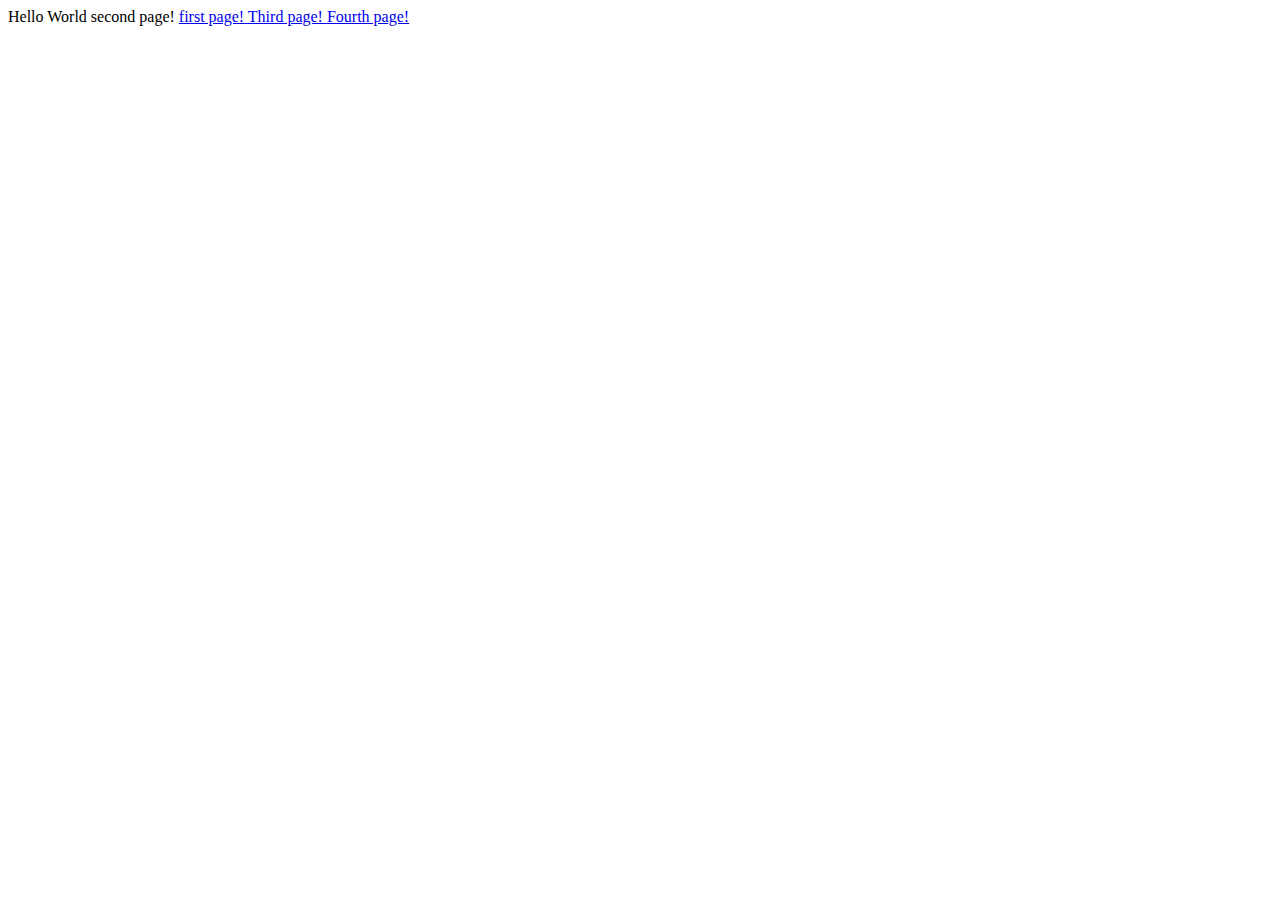
==== project0/index2.html @ df3e3559 "added links to multiple pages" ====
<!DOCTYPE html>
<html>

    <head>
        <title> My webpage! </title>
    </head>

    <body>
        Hello World second page!
        <a href = "index.html" > first page! </a>
        <a href = "index3.html" > Third page! </a>
        <a href = "index4.html" > Fourth page! </a>
    
    </body>

</html>
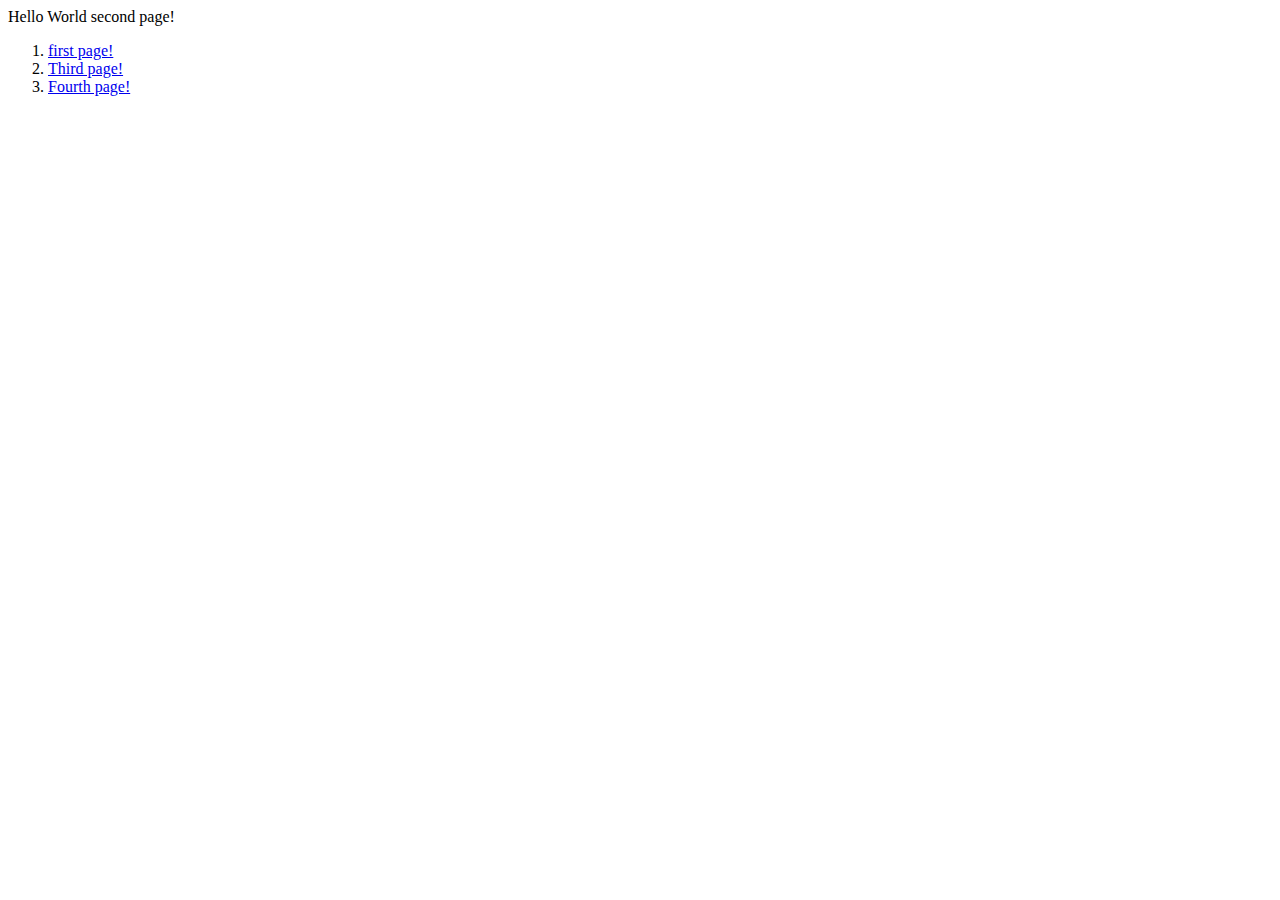
==== commit c1851d18: "added a list for links to pages" ====
--- a/project0/index2.html
+++ b/project0/index2.html
@@ -7,9 +7,12 @@
 
     <body>
         Hello World second page!
-        <a href = "index.html" > first page! </a>
-        <a href = "index3.html" > Third page! </a>
-        <a href = "index4.html" > Fourth page! </a>
+        <ol>
+            <li>  <a href = "index.html" > first page! </a> </li>
+            <li>  <a href = "index3.html" > Third page! </a></li>
+            <li>  <a href = "index4.html" > Fourth page! </a></li>
+        </ol>
+     
     
     </body>
 
